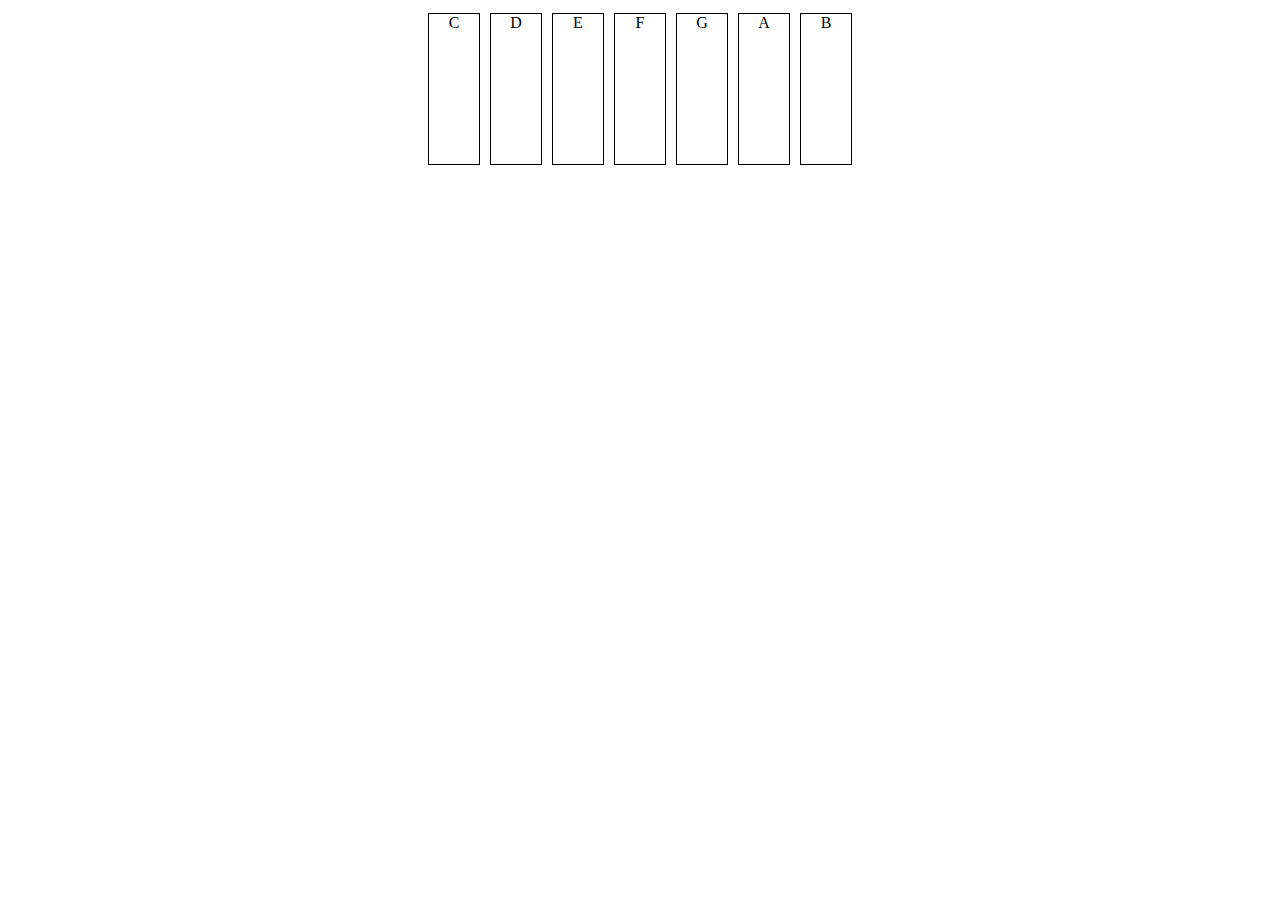
==== music-boxes-starter/index.html @ 1cc51bdf "MusicBox" ====
<!DOCTYPE html>
<html lang="en">
<head>
    <meta charset="UTF-8">
    <meta name="viewport" content="width=device-width, initial-scale=1.0">
    <meta http-equiv="X-UA-Compatible" content="ie=edge">
    <link rel="stylesheet" href="css/style.css">

    <title>Document</title>
</head>
<body>
    <audio id="cAudio">
        <source src="music_notes/c_note.mp3" type="audio/mpeg"/>
        <source src="music_notes/c_note.mp3" type="audio/ogg"/>
        <source src="music_notes/c_note.mp3" type="audio/wav"/>
    </audio>
    <audio id="dAudio">
        <source src="music_notes/d_note.mp3" type="audio/mpeg"/>
        <source src="music_notes/d_note.mp3" type="audio/ogg"/>
        <source src="music_notes/d_note.mp3" type="audio/wav"/>
    </audio>
    <audio id="eAudio">
        <source src="music_notes/e_note.mp3" type="audio/mpeg"/>
        <source src="music_notes/e_note.mp3" type="audio/ogg"/>
        <source src="music_notes/e_note.mp3" type="audio/wav"/>
    </audio>
    <audio id="fAudio">
        <source src="music_notes/f_note.mp3" type="audio/mpeg"/>
        <source src="music_notes/f_note.mp3" type="audio/ogg"/>
        <source src="music_notes/f_note.mp3" type="audio/wav"/>
    </audio>
    <audio id="gAudio">
        <source src="music_notes/g_note.mp3" type="audio/ogg"/>
        <source src="music_notes/g_note.mp3" type="audio/wav"/>
        <source src="music_notes/g_note.mp3" type="audio/mpeg"/>
    </audio>
    <audio id="aAudio">
        <source src="music_notes/a_note.mp3" type="audio/mpeg"/>
        <source src="music_notes/a_note.mp3" type="audio/ogg"/>
        <source src="music_notes/a_note.mp3" type="audio/wav"/>
    </audio>
    <audio id="bAudio">
        <source src="music_notes/b_note.mp3" type="audio/mpeg"/>
        <source src="music_notes/b_note.mp3" type="audio/ogg"/>
        <source src="music_notes/b_note.mp3" type="audio/wav"/>
    </audio>

    <div id="instrument">
        <div id="c" class="box">C</div>
        <div id="d" class="box">D</div>
        <div id="e" class="box">E</div>
        <div id="f" class="box">F</div>
        <div id="g" class="box">G</div>
        <div id="a" class="box">A</div>
        <div id="b" class="box">B</div>
    </div>
    <script src="js/app.js"></script>
</body>
</html>
---- music-boxes-starter/css/style.css ----
body{
    text-align: center;
}

#instrument{
    display: flex;
    height: auto;
    width: 100%;
    /* border: 1px solid black; */
    align-content: center;
    justify-content: center;
}

.box{
    height: 150px;
    margin: 5px;
    width: 50px;
    border: 1px solid black;

}
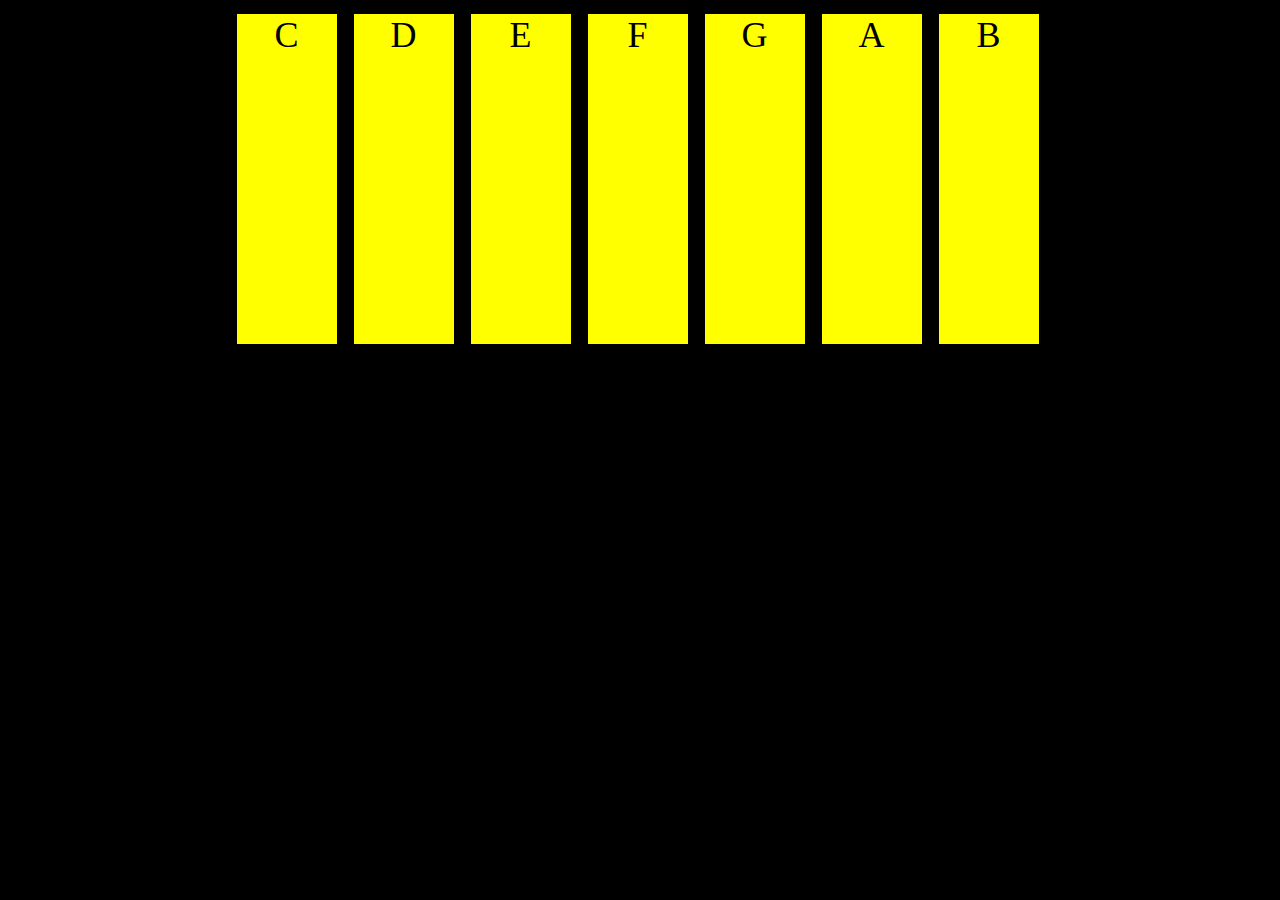
==== commit c8990951: "style.css" ====
--- a/music-boxes-starter/index.html
+++ b/music-boxes-starter/index.html
@@ -6,7 +6,7 @@
     <meta http-equiv="X-UA-Compatible" content="ie=edge">
     <link rel="stylesheet" href="css/style.css">
 
-    <title>Document</title>
+    <title>Music Box</title>
 </head>
 <body>
     <audio id="cAudio">
--- a/music-boxes-starter/css/style.css
+++ b/music-boxes-starter/css/style.css
@@ -1,7 +1,7 @@
-body{
+body{ /* 1. css add. color */
+    background-color: black;
     text-align: center;
 }
-
 #instrument{
     display: flex;
     height: auto;
@@ -9,12 +9,33 @@
     /* border: 1px solid black; */
     align-content: center;
     justify-content: center;
+    /* 3 & 4 css add. fontfamily and size*/
+    font-family: cursive;
+    font-size: 36px;
 }
-
+.box:hover{
+    
+}
 .box{
     height: 150px;
-    margin: 5px;
+    margin: 5px 10px 10px 5px;
     width: 50px;
     border: 1px solid black;
-
+    width:100px;
+    height:330px; /* 5. css add. custom height*/
+    transition: all 0.3s ease-out;
+      
+}
+.box{ /*2. css add. interchanging background colors */
+    background-color: yellow;
+    -webkit-animation: random 10s infinite;
+    animation: random 30s infinite;
+}
+@keyframes  random {
+   45% { background-color: red; } 
+   50% { background-color: rgba(229, 255, 0, 0.651); } 
+   40% { background-color: green; } 
+   35% { background-color: blue; }
+   28% { background-color: rgb(0, 247, 255);} 
+   20% { background-color: rgb(255, 0, 255); } 
 }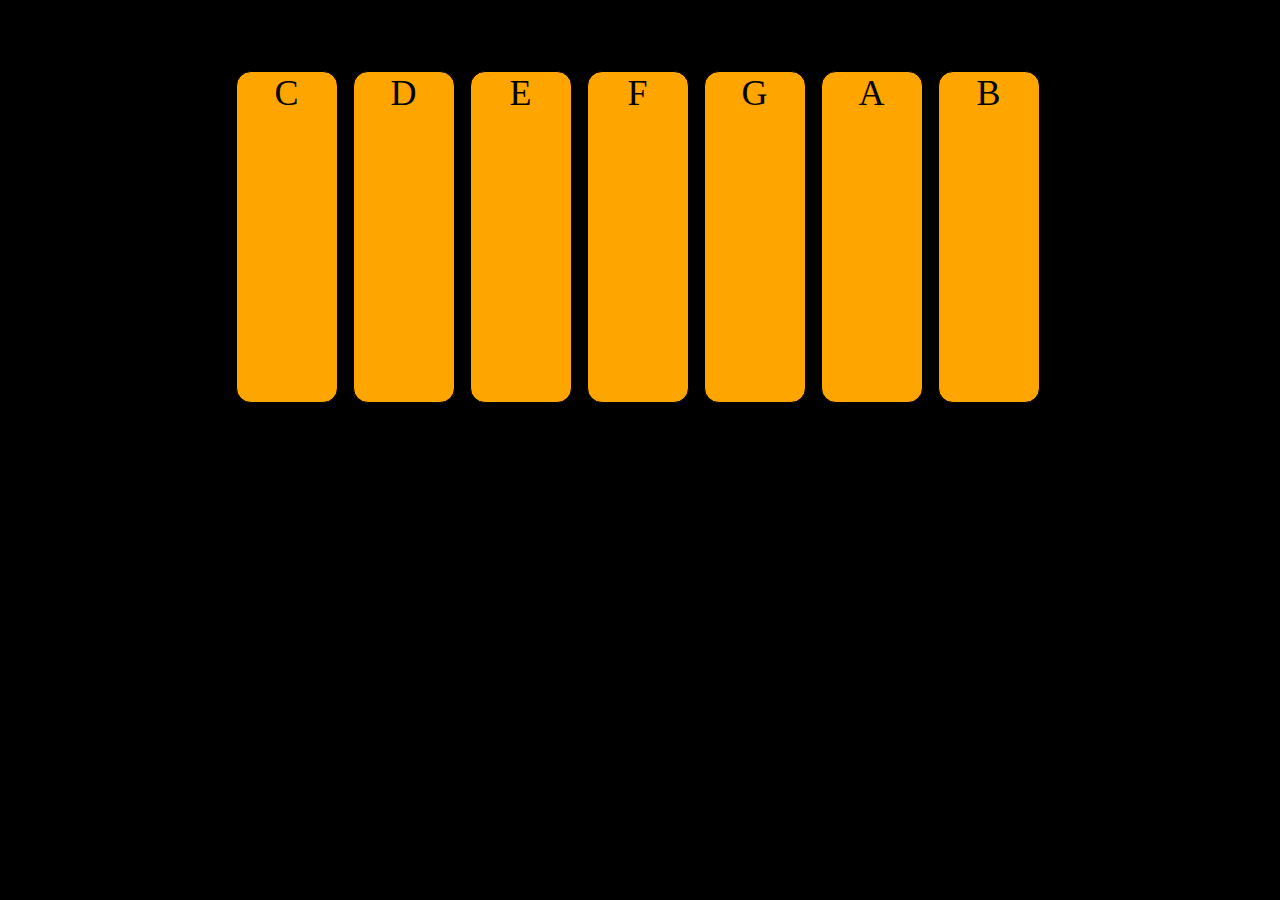
==== commit 6e9babfb: "music boxes" ====
--- a/music-boxes-starter/index.html
+++ b/music-boxes-starter/index.html
@@ -9,6 +9,7 @@
     <title>Music Box</title>
 </head>
 <body>
+    <header class="rainbow">Music Box App</header>
     <audio id="cAudio">
         <source src="music_notes/c_note.mp3" type="audio/mpeg"/>
         <source src="music_notes/c_note.mp3" type="audio/ogg"/>
--- a/music-boxes-starter/css/style.css
+++ b/music-boxes-starter/css/style.css
@@ -2,11 +2,26 @@
     background-color: black;
     text-align: center;
 }
+header{ /* 8. css add*/
+    font-family: cursive; /* 9.css add*/
+    font-size: 50px; /* 10. css add*/
+    -webkit-animation: rainbow 10s infinite; /* 11. css add*/
+}
+@-webkit-keyframes rainbow{
+	20%{color: red;}
+	40%{color: yellow;}
+	60%{color: green;}
+	80%{color: blue;}
+	100%{color: orange;}	
+}
+
+
+
 #instrument{
     display: flex;
     height: auto;
     width: 100%;
-    /* border: 1px solid black; */
+    
     align-content: center;
     justify-content: center;
     /* 3 & 4 css add. fontfamily and size*/
@@ -14,20 +29,21 @@
     font-size: 36px;
 }
 .box:hover{
-    
+    box-shadow: 4px 6px 20px white;
 }
+.box:active{
+    box-shadow: 0px 0px 15px 0px white; /*8. css add*/
+}
+
 .box{
-    height: 150px;
-    margin: 5px 10px 10px 5px;
-    width: 50px;
+    margin: 5px 10px 10px 5px; /* 7.customized css add*/
     border: 1px solid black;
     width:100px;
     height:330px; /* 5. css add. custom height*/
-    transition: all 0.3s ease-out;
-      
+    border-radius: 15px; /* 6. css add. border raidus*/
 }
-.box{ /*2. css add. interchanging background colors */
-    background-color: yellow;
+.box{ /* 2. css add. interchanging background colors */
+    background-color: orange;
     -webkit-animation: random 10s infinite;
     animation: random 30s infinite;
 }
